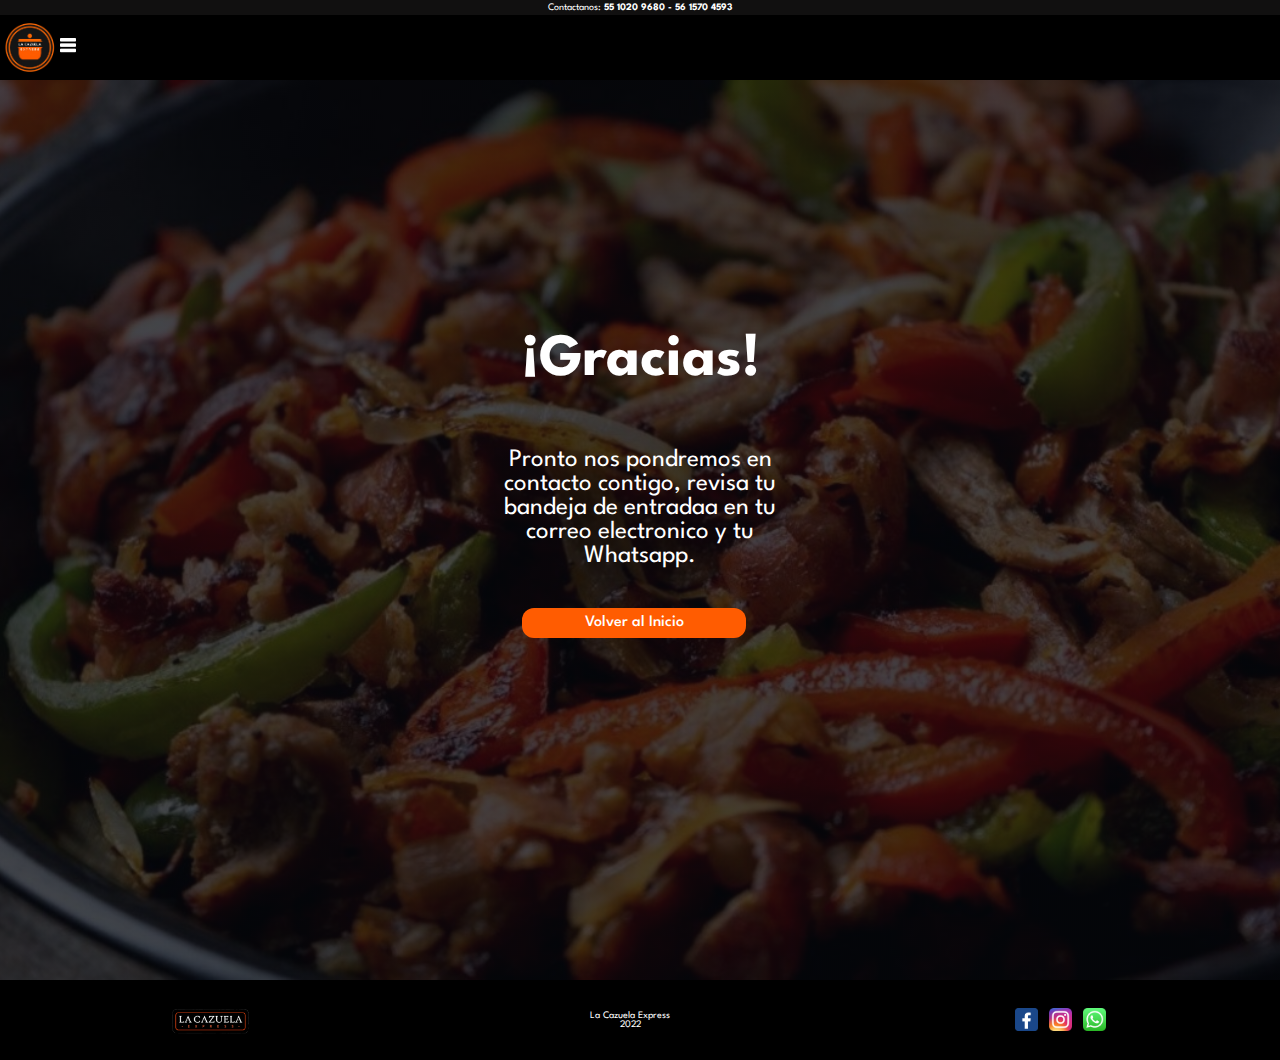
==== cotizacion/cotEnviada.html @ fe897686 "Cambiando pagina de cotizacion enviada" ====
<!DOCTYPE html>
<html lang="en">
<head>
    <meta charset="UTF-8">
    <meta http-equiv="X-UA-Compatible" content="IE=edge">
    <meta name="viewport" content="width=device-width, initial-scale=1.0">
    <title>La Cazuela Express - ¡Cotiza ahora!</title>
    <link rel="preconnect" href="https://fonts.googleapis.com">
    <link rel="preconnect" href="https://fonts.gstatic.com" crossorigin>
    <link href="https://fonts.googleapis.com/css2?family=League+Spartan:wght@300;400;500;700;800&family=Poppins:ital,wght@0,300;0,400;0,500;0,700;1,400;1,500&display=swap" rel="stylesheet">
    <link rel="stylesheet" href="../styles.css">
    <link rel="stylesheet" href="./cotizacion.css">
</head>
<body>
    <header>
        <div class="header-number">
            <p>Contactanos: <b> 55 1020 9680  -  56 1570 4593</b></p>
        </div>
        <div class="header-left"> 
            <a href="#link-hero"><img src="../assets/img/cazuelaexpress-logo-circle.png" alt="La Cazuela Express - Logo"></a>
            <button><img src="../assets/icons/menu-icon.png"></button>
        </div>
    </header>

    <main class="gracias-main">
        <div class="gracias">
            <h2>¡Gracias!</h2>
            <p>Pronto nos pondremos en contacto contigo, revisa tu bandeja de entradaa en tu correo electronico y tu Whatsapp.</p>
            <a href="../index.html" class="main-button">Volver al Inicio</a>   
        </div>
    </main>

    <footer>
        <img src="../assets/img/laCazuelaExpress.png" alt="Logo de la cazuela express">
        <p>La Cazuela Express <br> 2022</p>
        <div>
            <a href="https://www.facebook.com/lacazuelaexpressmx" class="social-logo"><img src="../assets/img/facebookLogo.png" alt="Facebook"></a>
            <a href="https://www.instagram.com/cazuelaexpressmx/" class="social-logo"><img src="../assets/img/instagramLogo.png" alt="Instagram"></a>
            <a href="https://wa.me/message/H7HMVH436CDOM1" class="social-logo"><img src="../assets/img/whatsappLogo.png" alt="Whatsapp"></a>
        </div>
    </footer>

    <script src="cotizacion.js"></script>
</body>
</html>
---- styles.css ----
:root{
    /* Colors */
    --main-orange: #FF5C01;
    --secondary-yellow:#F0BC03;
    --soft-black: rgba(30, 28, 28, 0.9);
    --black: #000;
    --just-white: #ffff;
}
* {
    margin: 0;
    padding: 0;
    box-sizing: border-box;
}
html{
    font-size: 62.5%;
    font-family: 'League Spartan', sans-serif;
    background-color: var(--black);
}
.inactive{
    display: none;
}
.main-button {
    background-color: var(--main-orange);
    display: flex;
    justify-content: center;
    align-items: center;
    line-height: normal;
    width: 110px;
    height: 30px;
    text-decoration: none;
    font-weight: bold;
    color: var(--just-white);
    border-radius: 12px;
    margin-right: 1.2rem;
    transition: .2s;
}
.main-button:hover{
    opacity: 85%;
}
/* HEADER-SECTION---------- */
header{
    height: 80px;
    width: 100vw;
    /* display: flex;
    flex-direction: column; */
    /* align-items: center;
    justify-content: space-between; */
    background: #000000;
    position: sticky;
    padding-bottom: 15px;
}
.header-number{
    width: 100vw;
    height: 15px;
    background: rgb(17, 16, 16);
    color: #FFFFFF;
    text-align: center;
    display: flex;
    flex-direction: column;
    align-items: center;
    justify-content: center;
}
.main-header{
    width: 100%;
    display: flex;
    align-items: center;
    justify-content: space-between;
}
.header-left{
    display: flex;
    height: 100%;
    align-items: center;
}
.header-left a img{
    width: 60px;
}
.header-left button{
    background: none;
    border: none;
}
.header-left button img{
    width: 16px;
    cursor: pointer;
}


/* HERO-SECTION---------- */
main{
    width: 100vw;
}
.hero-section{
    height: 100vh;
    display: flex;
    justify-content: center;
    align-items: center;
    background-image: url('./assets/img/platillos/longaniza-con-papas.jpg');
    background-position: center;
    background-repeat: no-repeat;
    background-size: cover;

}
.hero-section h1{
    position: absolute;
    font-size: 6rem;
    font-weight: bold;
    color: white;
    text-align: center;
    top: 195px;
    line-height: 3.3rem;
    text-shadow: 2px 2px var(--soft-black);
}
.hero-section img{
    position: absolute;
    top: 280px;
    width: 300px;
}

/* PAQUETES-SECTION */

.paquetes-section{
    display: flex;
    flex-direction: column;
}

.paquetes-section_taquiza{
    display: block;
    height: 100vh;
    margin-left: 30px;
    align-content: center;
    display: flex;
    flex-direction: column;
    justify-content: space-evenly;
}
.paquetes-section_taquiza h2{
    font-size: 3.6rem;
    color: var(--just-white);
    text-shadow: 2px 2px var(--soft-black);
}
.paquetes-section_taquiza p:nth-child(2){
    font-family: 'Poppins';
    font-style: normal;
    font-weight: 400;
    font-size: 16px;
    line-height: 24px;
    color: #ffff;
}
.paquetes-section_taquiza p:nth-child(3){
    color: var(--secondary-yellow);
    font-size: 3.6rem;
    font-weight: bold;
    text-shadow: 2px 2px var(--soft-black);
}
.paquetes-section_taquiza ul{
    color: var(--just-white);
    font-family: 'Poppins';
    font-size: 16px;
    line-height: 24px;
}
.paquetes-section_taquiza p:nth-child(5){
    font-weight: 700;
    font-size: 24px;
    line-height: 22px;
    letter-spacing: 0.075em;    
    color: var(--just-white);
}
.paquetes-section_taquiza p:nth-child(6){
    font-weight: 700;
    font-size: 36px;
    line-height: 33px;
    letter-spacing: 0.075em;
    color: var(--secondary-yellow);
    text-shadow: 2px 2px var(--soft-black);
}
.paquetes-section_taquiza p:nth-child(7){
    font-weight: 400;
    font-size: 12px;
    line-height: 18px;
    color: var(--just-white);
}

/* GUISADOS-CARDS */

.guisados-section{
    height: 100vh;
    width: 100vw;
    display: flex;
    flex-direction: column;
    justify-content:space-around;
    align-items: center;
}
.guisados-section h2{
    font-weight: 700;
    font-size: 36px;
    line-height: 33px;
    text-align: center;
    color: #FFFFFF;
}
.guisados-section__cards-container{
    display: flex;
    gap: 40px;
    align-items: center;
    /* justify-content: center; */
    width: 100%;
    height: 500px;
    overflow-x: scroll;
    overscroll-behavior-x: contain;
    scroll-snap-type: x proximity; 
}
.guisados-card{
    width: 515px;
    scroll-snap-align: center;
}
.guisados-card img{
    width: 415px;
    border-radius: 20px;
    border: solid 1.5px var(--main-orange);
}
/* .guisados-section a{
    
} */

/* QUIENES SOMOS */

.who-section{
    height: 100vh;
    color: var(--just-white);
    display: flex;
    flex-direction: column;
    justify-content: center;
    
    align-items: center;
}

.who-section h2{
    font-size: 3.6rem;
    text-align: center;
}
.who-section img{
    width:300px;
}
.who-section p{
    font-size: 1.6rem;
    text-align: center;
    margin-top: 16px;
}
.description{
    width: 300px;
    /* padding-bottom: 200px; */
}

/* FOOTER */

footer{
    display: flex;
    justify-content: space-around;
    align-items: center;
    height: 80px;
    color: var(--just-white);
    text-align: center;
}

footer img{
    height: 80px;
 
}
.social-logo{
    margin: 4px;
}
.social-logo img{
    width: 23px;
    height: 23px;
}


/* COTIZACION--------------------------------------------------------------------------------------------- */
---- cotizacion/cotizacion.css ----
main{
    height: 100vh;
    display: grid;
    place-content: center;
    color: var(--just-white);
}
button{
    font-family: 'League Spartan', sans-serif;
    border: none;
}
form{
    border: 3px solid var(--soft-black);
    border-radius: 5px;
    width: 320px;
    display: flex;
    flex-direction: column;
    gap: 15px;
    padding: 20px 10px;
    align-items:  center;
    margin-bottom: 15vh;
    height: auto;
}
form input{
    background: var(--soft-black);
    color: var(--just-white);
    height: 30px;
    width: 90%;
    padding-left: 10px;
    padding-right: 10px;
    border: none;
    border-radius: 10px;
    font-family: 'League Spartan', sans-serif;
}
form #paquetes-form{
    border: none;
    font-family: 'League Spartan', sans-serif;
    font-weight: 400;
}
main h2{
    font-size: 3rem;
    text-align: center;
    margin-bottom: 40px;
}
.fechaEntrega{
    width: 70%;
    /* padding-left: 10px; */
    padding-bottom: 8px;
    text-align: center;
}
.fechaEntrega p{
    margin-bottom: 10px;
    font-size: 16px;
    font-weight: 400;
}

.gracias{
    width: 320px;
    margin-bottom: 10vh;
    height: auto;
    display: flex;
    flex-direction: column;
    align-items: center;
    gap: 20px;
}
.gracias h2 {
    font-size: 60px;
}
.gracias p {
    font-size: 25px;
    text-align: center;
    font-weight: 200s;
}
.gracias a {
    margin-top: 20px;
    text-align: center;
    width: 70%;
    font-size: 16px;
    font-weight: 500;
}

.gracias-main{
    background: linear-gradient(rgba(5, 7, 12, 0.75), rgba(5, 7, 12, 0.75)),
    url('../assets/img/platillos/alambre.jpeg');
    background-position: center;
    background-repeat: no-repeat;
    background-size: cover;
}
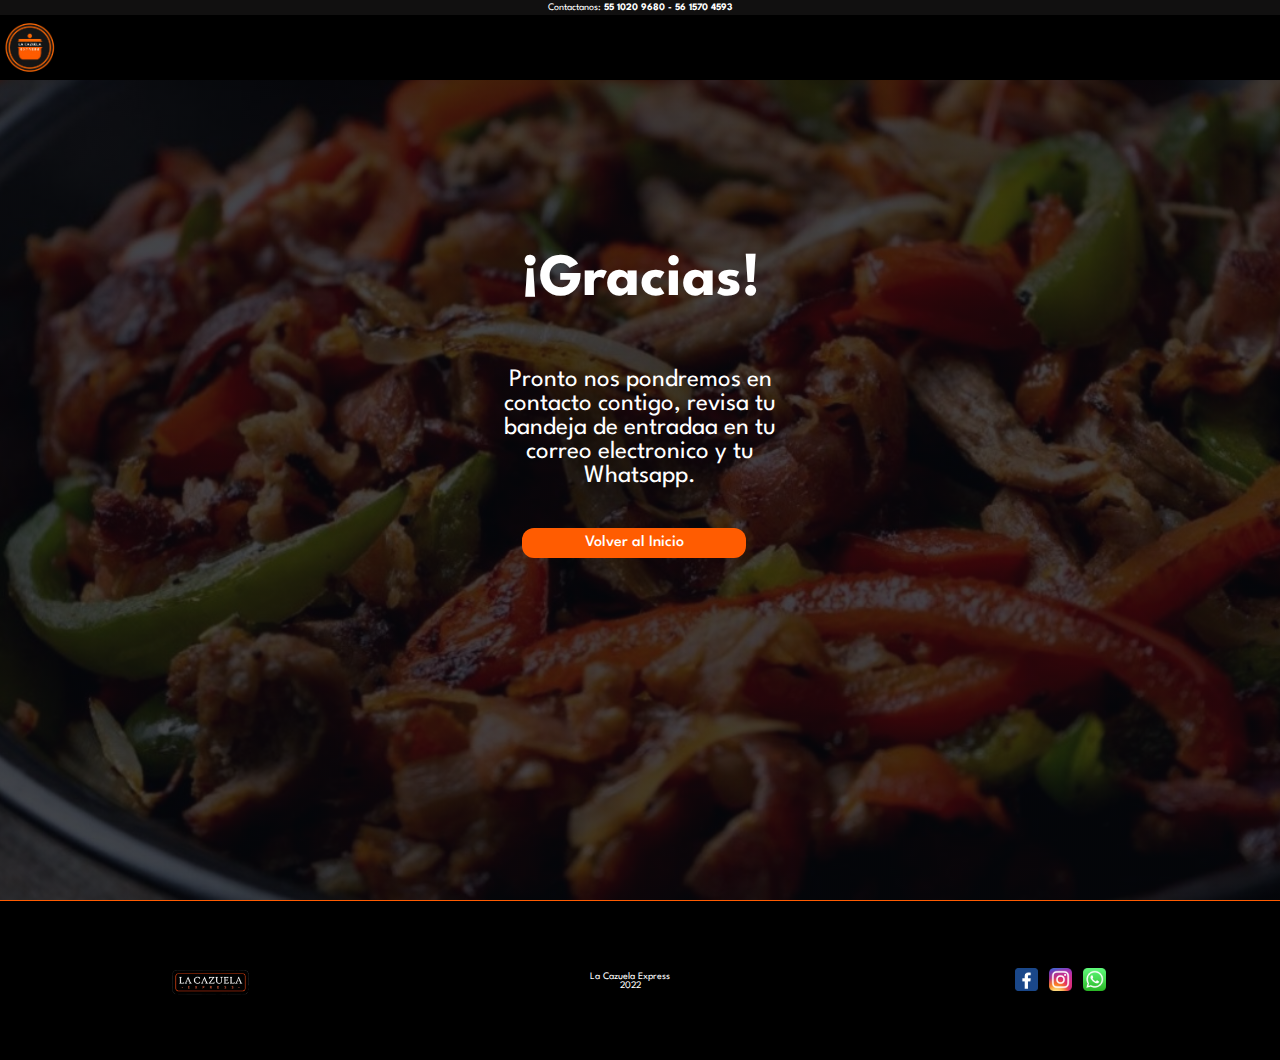
==== commit c5ee181d: "Mejorando el responsive y aniadiendo lista de guisados" ====
--- a/cotizacion/cotEnviada.html
+++ b/cotizacion/cotEnviada.html
@@ -17,8 +17,7 @@
             <p>Contactanos: <b> 55 1020 9680  -  56 1570 4593</b></p>
         </div>
         <div class="header-left"> 
-            <a href="#link-hero"><img src="../assets/img/cazuelaexpress-logo-circle.png" alt="La Cazuela Express - Logo"></a>
-            <button><img src="../assets/icons/menu-icon.png"></button>
+            <a href="../index.html"><img src="../assets/img/cazuelaexpress-logo-circle.png" alt="La Cazuela Express - Logo"></a>
         </div>
     </header>
 
--- a/styles.css
+++ b/styles.css
@@ -16,6 +16,9 @@
     font-family: 'League Spartan', sans-serif;
     background-color: var(--black);
 }
+.body {
+    max-width: 100vw;
+}
 .inactive{
     display: none;
 }
@@ -40,17 +43,19 @@
 /* HEADER-SECTION---------- */
 header{
     height: 80px;
-    width: 100vw;
+    width: 100%;
     /* display: flex;
     flex-direction: column; */
     /* align-items: center;
     justify-content: space-between; */
     background: #000000;
-    position: sticky;
+    position: fixed;
     padding-bottom: 15px;
+    z-index: 1000;
 }
 .header-number{
-    width: 100vw;
+    margin: 0;
+    width: 100%;
     height: 15px;
     background: rgb(17, 16, 16);
     color: #FFFFFF;
@@ -60,17 +65,22 @@
     align-items: center;
     justify-content: center;
 }
+.header-left ul {
+    display: none;
+}
 .main-header{
     width: 100%;
     display: flex;
     align-items: center;
     justify-content: space-between;
+    position: relative;
 }
 .header-left{
     display: flex;
     height: 100%;
     align-items: center;
 }
+
 .header-left a img{
     width: 60px;
 }
@@ -83,36 +93,60 @@
     cursor: pointer;
 }
 
-
+.mobile-menu{
+    width: 100%;
+    background: var(--black);
+    height: 25vh;
+    opacity: 90%;
+    text-align: center;
+}
+.mobile-menu ul{
+    height: 100%;
+    display: grid;
+    place-content: center;
+    gap: 20px;
+}
+.mobile-menu ul li{
+    list-style: none;
+}
+.mobile-menu ul li a{
+    text-decoration: none;
+    color: var(--just-white);
+    font-size: 16px;
+    font-weight: 600;
+    
+}
 /* HERO-SECTION---------- */
 main{
-    width: 100vw;
+    width: 100%;
 }
 .hero-section{
     height: 100vh;
     display: flex;
-    justify-content: center;
-    align-items: center;
-    background-image: url('./assets/img/platillos/longaniza-con-papas.jpg');
+    flex-direction: column;
+    justify-content: center;
+    align-items: center;
+    /* gap: 40px; */
+    background-image: linear-gradient(rgba(5, 7, 12, 0.55), rgba(5, 7, 12, 0.55)),
+    url('./assets/img/taquiza/tacosGuisado.jpg');
     background-position: center;
     background-repeat: no-repeat;
     background-size: cover;
-
+    border-bottom-left-radius:10%;
+    border-bottom-right-radius:10%;
 }
 .hero-section h1{
-    position: absolute;
-    font-size: 6rem;
+    font-size: 3.8rem;
     font-weight: bold;
     color: white;
     text-align: center;
-    top: 195px;
-    line-height: 3.3rem;
     text-shadow: 2px 2px var(--soft-black);
 }
+
 .hero-section img{
-    position: absolute;
     top: 280px;
     width: 300px;
+
 }
 
 /* PAQUETES-SECTION */
@@ -120,17 +154,39 @@
 .paquetes-section{
     display: flex;
     flex-direction: column;
-}
-
-.paquetes-section_taquiza{
-    display: block;
+    justify-content: center;
     height: 100vh;
     margin-left: 30px;
+}
+.paquetes-section-card {
+    display: block;
+    height: 90%;
+    margin-top: 20px;
+    width: 320px;
+    padding: 25px;
     align-content: center;
     display: flex;
     flex-direction: column;
-    justify-content: space-evenly;
-}
+    justify-content: center;
+    gap: 10px;
+    border: 2px solid var(--soft-black);
+    border-radius: 20px;
+    text-align: center;
+    transition: .5s;
+    /* overflow: scroll; */
+}
+.paquetes-section-card:hover{
+    filter:contrast(90%);
+    border: 2px solid var(--secondary-yellow);
+}
+.paquetes-section_taquiza{
+    background: linear-gradient(rgba(5, 7, 12, 0.95), rgba(5, 7, 12, 0.95)),
+    url('./assets/img/taquiza/cazuelaTaquiza.jpg');
+    background-position: center;
+    background-repeat: no-repeat;
+    background-size: cover;
+}
+
 .paquetes-section_taquiza h2{
     font-size: 3.6rem;
     color: var(--just-white);
@@ -181,12 +237,14 @@
 /* GUISADOS-CARDS */
 
 .guisados-section{
-    height: 100vh;
-    width: 100vw;
-    display: flex;
-    flex-direction: column;
-    justify-content:space-around;
-    align-items: center;
+    height: 110vh;
+    width: 100%;
+    display: flex;
+    gap: 40px;
+    flex-direction: column;
+    justify-content:center;
+    align-items: center;
+    position: relative;
 }
 .guisados-section h2{
     font-weight: 700;
@@ -198,37 +256,75 @@
 .guisados-section__cards-container{
     display: flex;
     gap: 40px;
-    align-items: center;
-    /* justify-content: center; */
-    width: 100%;
-    height: 500px;
+    /* align-items: center;
+    justify-content: center; */
+    width: 100%;
+    height: 300px;
     overflow-x: scroll;
     overscroll-behavior-x: contain;
     scroll-snap-type: x proximity; 
+
 }
 .guisados-card{
-    width: 515px;
+    width: 215px;
     scroll-snap-align: center;
 }
 .guisados-card img{
-    width: 415px;
+    width: 215px;
     border-radius: 20px;
     border: solid 1.5px var(--main-orange);
 }
-/* .guisados-section a{
-    
-} */
-
+#lista-button-taquiza {
+    width: 250px;
+    height: 50px;
+    font-size: 16px;
+    cursor: pointer;
+    text-align: center;
+}
+
+.lista-guisados{
+   /* height: 90vh; 
+   width: 70vw; */
+   position: absolute;
+   align-self: center;
+   justify-self: center;
+   text-align: center;
+   top: 250px;
+}
+.lista-guisados picture{
+    display: flex;
+    flex-direction: column;
+}
+.lista-guisados picture:nth-child(1){
+    width: 350px;
+}
+
+.lista-guisados .icon-close{
+    width: 24px;
+    position: absolute;
+    right: 5px;
+    top: 5px;
+}
+.icon-close{
+    cursor: pointer;
+}
 /* QUIENES SOMOS */
 
 .who-section{
-    height: 100vh;
-    color: var(--just-white);
-    display: flex;
-    flex-direction: column;
-    justify-content: center;
-    
-    align-items: center;
+    width: 100%;
+    border-top-left-radius: 70px;
+    border-top-right-radius: 70px;
+    height: 110vh;
+    color: var(--just-white);
+    display: flex;
+    flex-direction: column;
+    justify-content: center;
+    align-items: center;
+    background:linear-gradient(rgba(5, 7, 12, 0.75), rgba(5, 7, 12, 0.75)),
+    url('./assets/img/taquiza/cazuelaTaquiza2.jpg');
+    background-position: center;
+    background-repeat: no-repeat;
+    background-size: cover;
 }
 
 .who-section h2{
@@ -251,12 +347,14 @@
 /* FOOTER */
 
 footer{
+    border-top: 1px solid var(--main-orange);
     display: flex;
     justify-content: space-around;
     align-items: center;
-    height: 80px;
-    color: var(--just-white);
-    text-align: center;
+    height: 160px;
+    color: var(--just-white);
+    text-align: center;
+    width: 100%;
 }
 
 footer img{
@@ -272,5 +370,81 @@
 }
 
 
-/* COTIZACION--------------------------------------------------------------------------------------------- */
-
+@media (min-width: 800px){
+    body {
+        max-width: 100vw;
+    }
+    .main-header {
+        padding: 0 15px;
+    }
+    .main-header button{
+        display: none;
+    }
+
+    .header-left ul{
+        display: flex;
+        gap: 40px;
+        margin-left: 40px;
+    }
+    .header-left ul li{
+        font-size: 20px;
+        list-style: none;
+    }
+    .header-left ul li a{
+        color: var(--just-white);
+        text-decoration: none;
+        font-weight: 700;
+    }
+    .header-left ul li a:hover{
+        color: var(--main-orange);
+    }
+    .main-header .main-button{
+        width: 160px;
+        height: 40px;
+        font-size: 14px;
+        margin: 0;
+        padding: 0;
+    }
+    .mobile-menu{
+        display: none;
+    }
+    .hero-section h1{
+        font-size: 8rem;
+        margin-top: 60px;
+    }
+    
+    .hero-section img{
+        top: 280px;
+        width: 500px;
+    }
+    
+    .guisados-section__cards-container{
+        height: 500px;
+    }
+    .guisados-card{
+        width: 515px;
+        scroll-snap-align: center;
+    }
+    .guisados-card img{
+        width: 415px;
+        border-radius: 20px;
+        border: solid 1.5px var(--main-orange);
+    }
+    .lista-guisados picture:nth-child(1){
+        width: 450px;
+    }
+    .paquetes-section-card {
+        gap: 30px;
+        height: 80%;
+        overflow:auto;
+    }
+    .paquetes-section_taquiza{
+        width: 500px;
+    }
+    .description {
+        width: 500px;
+    }
+    .description p {
+        font-size: 24px;
+    }
+}
--- a/cotizacion/cotizacion.css
+++ b/cotizacion/cotizacion.css
@@ -85,3 +85,9 @@
     background-repeat: no-repeat;
     background-size: cover;
 }
+
+@media (max-width: 800px){
+    header{
+        position: static;
+    }
+}
